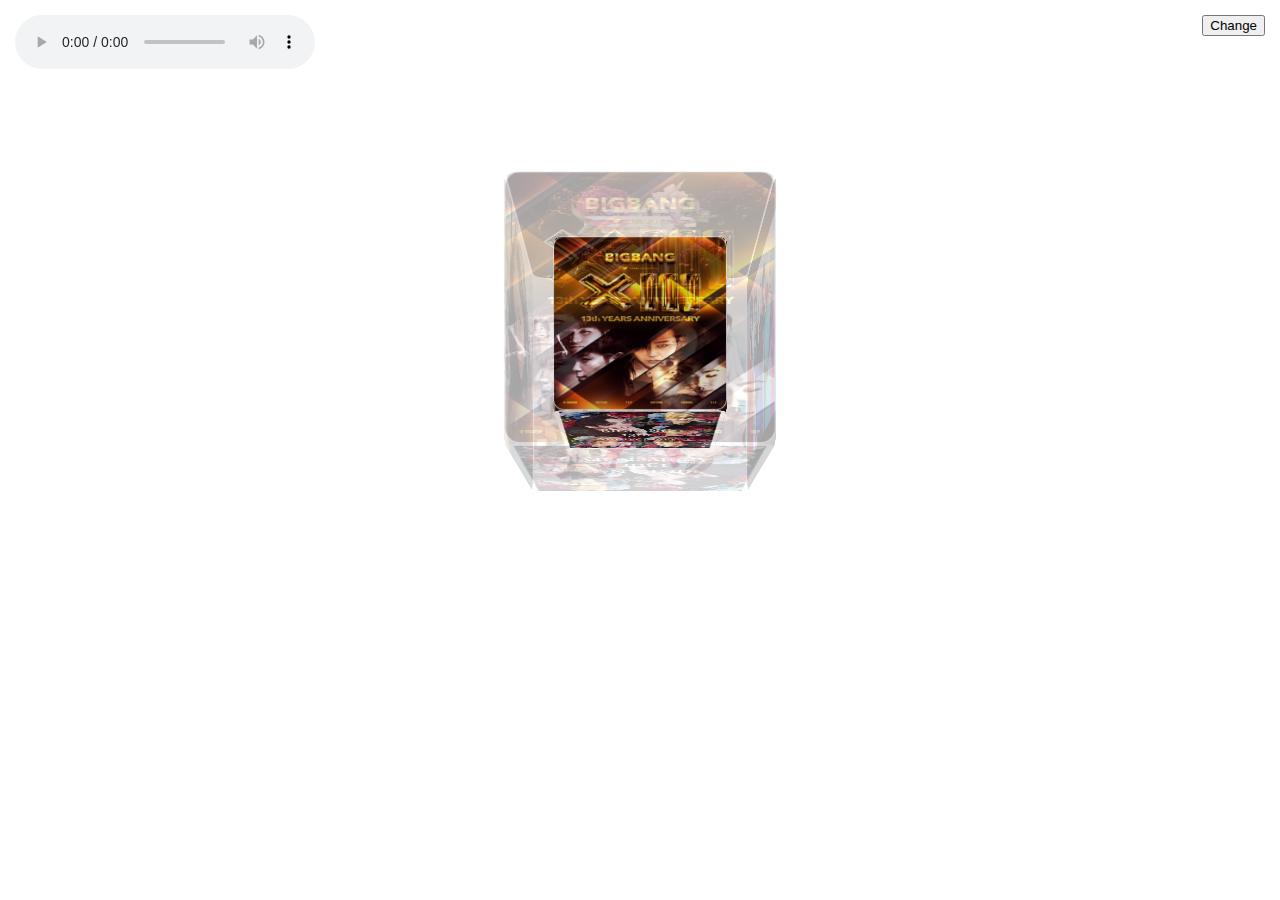
==== index.html @ c88c5a80 "first commit" ====
<!DOCTYPE html PUBLIC "-//W3C//DTD HTML 4.01 Transitional//EN"
   "http://www.w3.org/TR/html4/loose.dtd">

<html lang="en">
<head>
  <meta http-equiv="Content-Type" content="text/html; charset=utf-8" />
  <title>Hieu ung CSS 3D</title>
  <link rel="stylesheet" href="style.css" type="text/css" media="screen" />
  <script type="text/javascript" charset="utf-8">
    function hasClassName(inElement, inClassName)
    {
        var regExp = new RegExp('(?:^|\\s+)' + inClassName + '(?:\\s+|$)');
        return regExp.test(inElement.className);
    }

    function addClassName(inElement, inClassName)
    {
        if (!hasClassName(inElement, inClassName))
            inElement.className = [inElement.className, inClassName].join(' ');
    }

    function removeClassName(inElement, inClassName)
    {
        if (hasClassName(inElement, inClassName)) {
            var regExp = new RegExp('(?:^|\\s+)' + inClassName + '(?:\\s+|$)', 'g');
            var curClasses = inElement.className;
            inElement.className = curClasses.replace(regExp, ' ');
        }
    }

    function toggleClassName(inElement, inClassName)
    {
        if (hasClassName(inElement, inClassName))
            removeClassName(inElement, inClassName);
        else
            addClassName(inElement, inClassName);
    }

    function toggleShape()
    {
      var shape = document.getElementById('shape');
      if (hasClassName(shape, 'ring')) {
        removeClassName(shape, 'ring');
        addClassName(shape, 'cube');
      } else {
        removeClassName(shape, 'cube');
        addClassName(shape, 'ring');
      }
      
      var stage = document.getElementById('stage');
      if (hasClassName(shape, 'ring'))
        stage.style.webkitTransform = 'translateZ(-200px)';
      else
        stage.style.webkitTransform = '';
    }
  </script>
</head>
<body>

  <div style="text-align: right;padding: 15px;"><button onclick="toggleShape()">Change</button></div>
  
  <div id="container">
    <div id="stage">
      <div id="shape" class="cube backfaces">
        <div class="plane one"></div>
        <div class="plane two"></div>
        <div class="plane three"></div>
        <div class="plane four"></div>
        <div class="plane five"></div>
        <div class="plane six"></div>
        <div class="plane seven"></div>
        <div class="plane eight"></div>
        <div class="plane nine"></div>
        <div class="plane ten"></div>
        <div class="plane eleven"></div>
        <div class="plane twelve"></div>
      </div>
    </div>
  </div>
  <div style="position: absolute;top: 15px;left: 15px;height: 30px;width: 300px;"><audio controls autoplay loop><source src="FlowerRoad.flac" type="audio/mpeg"></audio></div>
  
</body>
</html>
---- style.css ----
/**
 * Quyết Nguyễn (Quyetdaik)
 * https://fb.com/nhquyet
 */


body {
      margin: 0;
	  padding: 0;
    }

    #container {
      width: 100%;
      -webkit-perspective: 1000;
      -webkit-perspective-origin: 50% 620px;
    }
    #stage {
      width: 100%;
      height: 100%;
      -webkit-transition: -webkit-transform 2s;
      -webkit-transform-style: preserve-3d;
    }
    
    #shape {
      position: relative;
      top: 200px;
      margin: 0 auto;
      height: 200px;
      width: 200px;
      -webkit-transform-style: preserve-3d;
    }
    
    .plane {
      position: absolute;
      height: 200px;
      width: 200px;
      border: 1px solid white;
      -webkit-border-radius: 12px;
      -webkit-box-sizing: border-box;
      text-align: center;
      font-family: Times, serif;
      font-size: 124pt;
      color: black;
      background-color: rgba(255, 255, 255, 0.6);
      -webkit-transition: -webkit-transform 2s, opacity 2s;
      -webkit-backface-visibility: hidden;
    }

    #shape.backfaces .plane {
      -webkit-backface-visibility: visible;
    }

    #shape {
      -webkit-animation: spin 8s infinite linear;
    }

    @-webkit-keyframes spin {
      from { -webkit-transform: rotateY(0); }
      to   { -webkit-transform: rotateY(360deg); }
    }
	
    .one {
		background-image: url(images/1.jpg);
		background-size: 100% 100%;
		background-repeat: no-repeat;
    }

    .two {
		background-image: url(images/2.jpg);
		background-size: 100% 100%;
		background-repeat: no-repeat;
    }

    .three {
		background-image: url(images/3.jpg);
		background-size: 100% 100%;
		background-repeat: no-repeat;
    }

    .four {
		background-image: url(images/4.jpg);
		background-size: 100% 100%;
		background-repeat: no-repeat;
    }

    .five {
		background-image: url(images/5.jpg);
		background-size: 100% 100%;
		background-repeat: no-repeat;
    }

    .six {
		background-image: url(images/6.jpg);
		background-size: 100% 100%;
		background-repeat: no-repeat;
    }

    .seven {
		background-image: url(images/7.jpg);
		background-size: 100% 100%;
		background-repeat: no-repeat;
    }

    .eight {
		background-image: url(images/8.jpg);
		background-size: 100% 100%;
		background-repeat: no-repeat;
    }

    .nine {
		background-image: url(images/9.jpg);
		background-size: 100% 100%;
		background-repeat: no-repeat;
    }

    .ten {
		background-image: url(images/10.jpg);
		background-size: 100% 100%;
		background-repeat: no-repeat;
    }

    .eleven {
		background-image: url(images/11.jpg);
		background-size: 100% 100%;
		background-repeat: no-repeat;
    }

    .twelve {
		background-image: url(images/12.jpg);
		background-size: 100% 100%;
		background-repeat: no-repeat;
    }

    #shape.cube > .one {
		opacity: 0.2;
		-webkit-transform: scale3d(1.2, 1.2, 1.2) rotateX(90deg) translateZ(100px);
    }

    #shape.cube > .two {
      opacity: 0.2;
      -webkit-transform: scale3d(1.2, 1.2, 1.2) translateZ(100px);
    }

    #shape.cube > .three {
      opacity: 0.2;
      -webkit-transform: scale3d(1.2, 1.2, 1.2) rotateY(90deg) translateZ(100px);
    }

    #shape.cube > .four {
      opacity: 0.2;
      -webkit-transform: scale3d(1.2, 1.2, 1.2) rotateY(180deg) translateZ(100px);
    }

    #shape.cube > .five {
      opacity: 0.2;
      -webkit-transform: scale3d(1.2, 1.2, 1.2) rotateY(-90deg) translateZ(100px);
    }

    #shape.cube > .six {
      opacity: 0.2;
      -webkit-transform: scale3d(1.2, 1.2, 1.2) rotateX(-90deg) translateZ(100px) rotate(180deg);
    }
	
	#shape:hover.cube > .one {
		opacity: 0.9;
		-webkit-transform: scale3d(1.5, 1.5, 1.5) rotateX(90deg) translateZ(130px);
    }

    #shape:hover.cube > .two {
      opacity: 0.9;
      -webkit-transform: scale3d(1.5, 1.5, 1.5) translateZ(150px);
    }

    #shape:hover.cube > .three {
      opacity: 0.9;
      -webkit-transform: scale3d(1.5, 1.5, 1.5) rotateY(90deg) translateZ(150px);
    }

    #shape:hover.cube > .four {
      opacity: 0.9;
      -webkit-transform: scale3d(1.5, 1.5, 1.5) rotateY(180deg) translateZ(150px);
    }

    #shape:hover.cube > .five {
      opacity: 0.9;
      -webkit-transform: scale3d(1.5, 1.5, 1.5) rotateY(-90deg) translateZ(150px);
    }

    #shape:hover.cube > .six {
      opacity: 0.9;
      -webkit-transform: scale3d(1.5, 1.5, 1.5) rotateX(-90deg) translateZ(130px) rotate(180deg);
    }


    #shape.cube > .seven {
      -webkit-transform: scale3d(0.8, 0.8, 0.8) rotateX(90deg) translateZ(100px) rotate(180deg);
    }

    #shape.cube > .eight {
      -webkit-transform: scale3d(0.8, 0.8, 0.8) translateZ(100px);
    }

    #shape.cube > .nine {
      -webkit-transform: scale3d(0.8, 0.8, 0.8) rotateY(90deg) translateZ(100px);
    }

    #shape.cube > .ten {
      -webkit-transform: scale3d(0.8, 0.8, 0.8) rotateY(180deg) translateZ(100px);
    }

    #shape.cube > .eleven {
      -webkit-transform: scale3d(0.8, 0.8, 0.8) rotateY(-90deg) translateZ(100px);
    }

    #shape.cube > .twelve {
      -webkit-transform: scale3d(0.8, 0.8, 0.8) rotateX(-90deg) translateZ(100px);
    }

    .ring > .one {
      -webkit-transform: translateZ(380px);
    }

    .ring > .two {
      -webkit-transform: rotateY(30deg) translateZ(380px);
    }

    .ring > .three {
      -webkit-transform: rotateY(60deg) translateZ(380px);
    }

    .ring > .four {
      -webkit-transform: rotateY(90deg) translateZ(380px);
    }

    .ring > .five {
      -webkit-transform: rotateY(120deg) translateZ(380px);
    }

    .ring > .six {
      -webkit-transform: rotateY(150deg) translateZ(380px);
    }

    .ring > .seven {
      -webkit-transform: rotateY(180deg) translateZ(380px);
    }

    .ring > .eight {
      -webkit-transform: rotateY(210deg) translateZ(380px);
    }

    .ring > .nine {
      -webkit-transform: rotateY(-120deg) translateZ(380px);
    }

    .ring > .ten {
      -webkit-transform: rotateY(-90deg) translateZ(380px);
    }

    .ring > .eleven {
      -webkit-transform: rotateY(300deg) translateZ(380px);
    }

    .ring > .twelve {
      -webkit-transform: rotateY(330deg) translateZ(380px);
    }

    .controls {
      padding: 5px;
    }
	
    .controls > div {
      margin: 10px;
    }
	
	.audio {
      position: absolute;
	  top: 15px;
      left: 15px;
      height: 30px;
      width: 300px;
    }
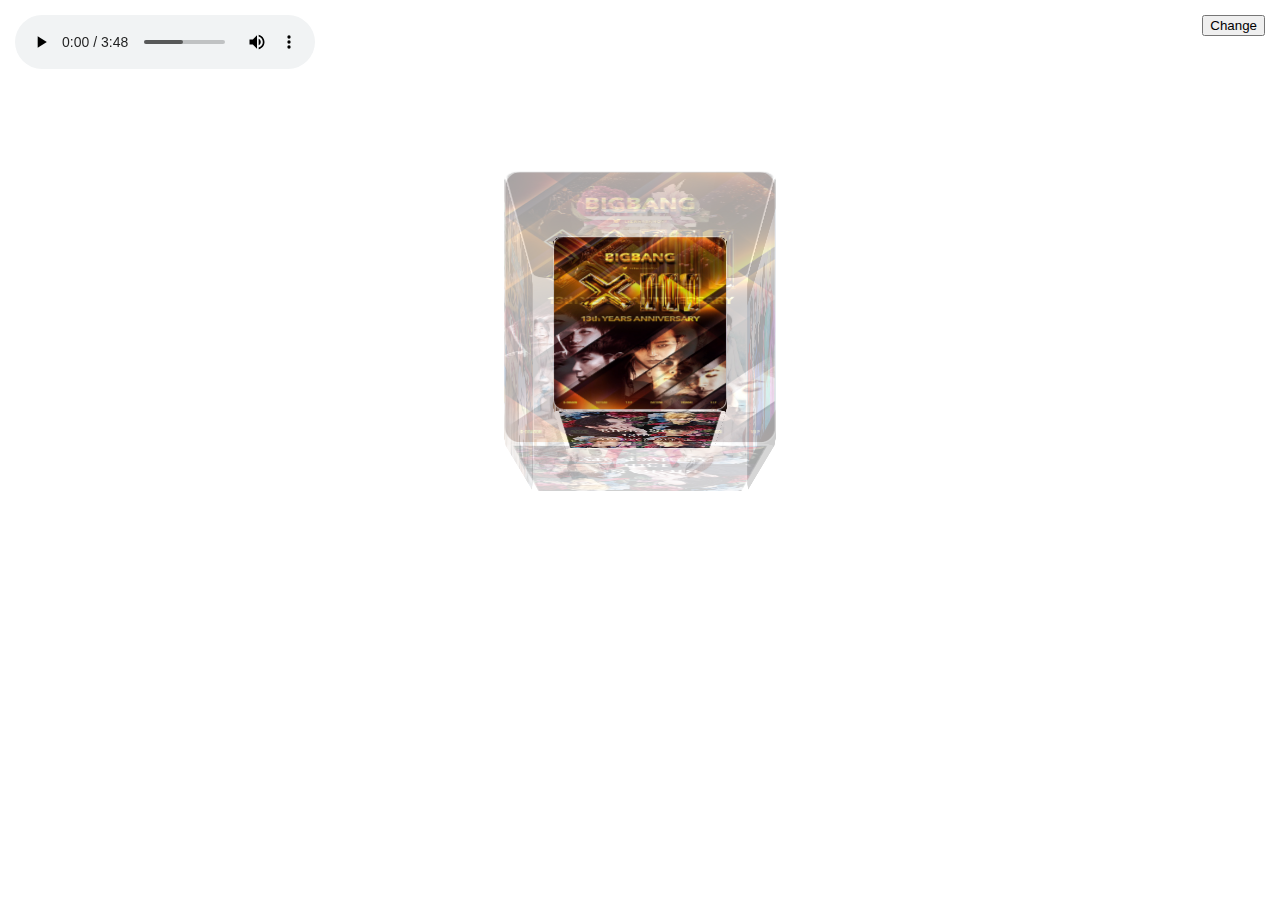
==== commit 203f3fd4: "update" ====
--- a/index.html
+++ b/index.html
@@ -4,8 +4,9 @@
 <html lang="en">
 <head>
   <meta http-equiv="Content-Type" content="text/html; charset=utf-8" />
-  <title>Hieu ung CSS 3D</title>
+  <title>BigBang 13th Anniversary - For ChowChow</title>
   <link rel="stylesheet" href="style.css" type="text/css" media="screen" />
+  <script src="https://code.jquery.com/jquery-2.1.1.min.js"></script>
   <script type="text/javascript" charset="utf-8">
     function hasClassName(inElement, inClassName)
     {
@@ -53,6 +54,13 @@
       else
         stage.style.webkitTransform = '';
     }
+	
+	$( document ).ready(function() {
+		setTimeout(function doSomething() {
+			toggleShape();
+			setTimeout(doSomething, 9000);
+		}, 9000);
+	});
   </script>
 </head>
 <body>
@@ -77,7 +85,7 @@
       </div>
     </div>
   </div>
-  <div style="position: absolute;top: 15px;left: 15px;height: 30px;width: 300px;"><audio controls autoplay loop><source src="FlowerRoad.flac" type="audio/mpeg"></audio></div>
+  <div style="position: absolute;top: 15px;left: 15px;height: 30px;width: 300px;"><audio controls autoplay loop><source src="FlowerRoad.mp3" type="audio/mpeg"></audio></div>
   
 </body>
 </html>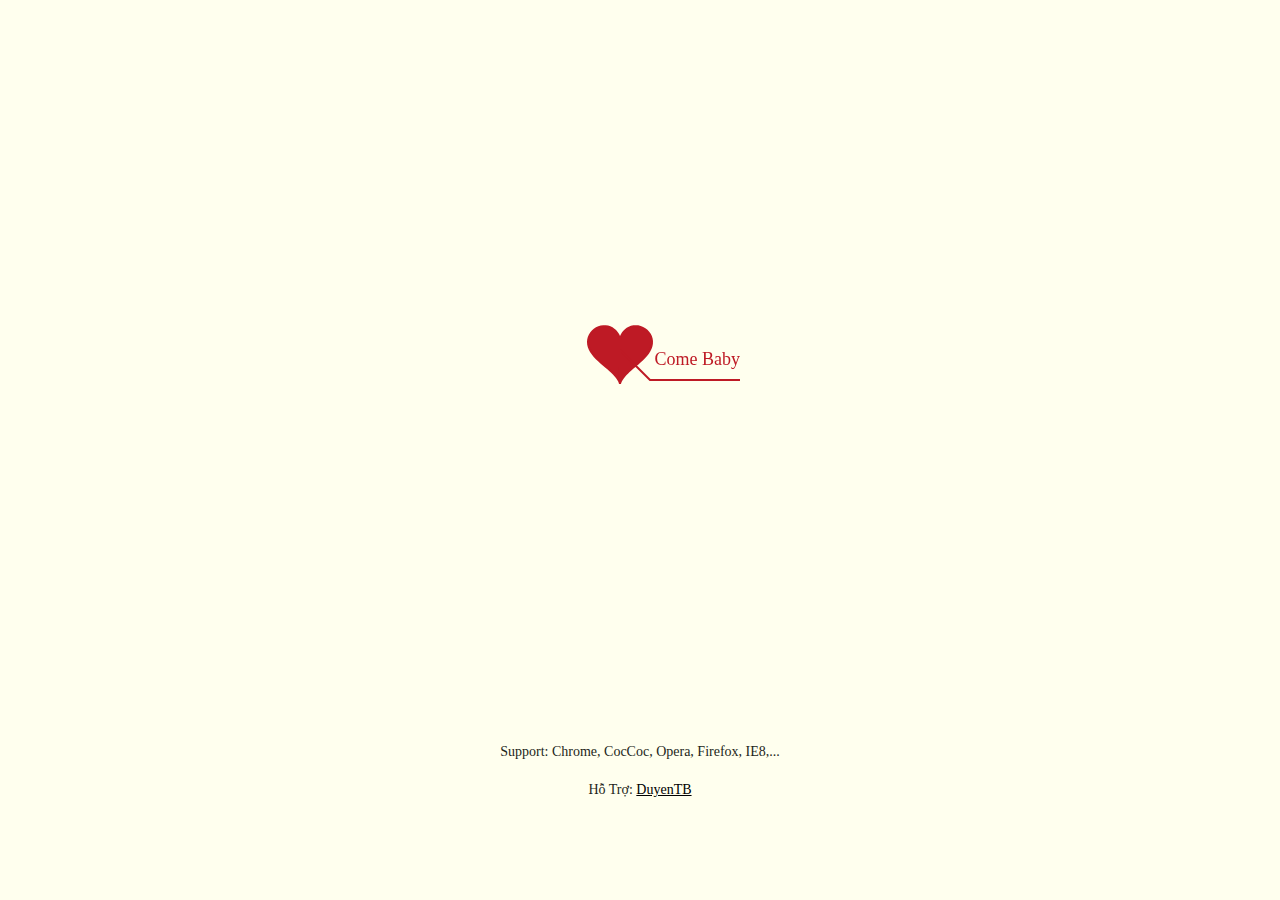
==== commit f40f520e: "update 20-10" ====
--- a/index.html
+++ b/index.html
@@ -1,43 +1,221 @@
-<!DOCTYPE html PUBLIC "-//W3C//DTD HTML 4.01 Transitional//EN"
-   "http://www.w3.org/TR/html4/loose.dtd">
-
-<html lang="en">
-<head>
-  <meta http-equiv="Content-Type" content="text/html; charset=utf-8" />
-  <title>BigBang 13th Anniversary - For ChowChow</title>
-  <link rel="stylesheet" href="style.css" type="text/css" media="screen" />
-  <script src="https://code.jquery.com/jquery-2.1.1.min.js"></script>
-  <script type="text/javascript" charset="utf-8">
-    function hasClassName(inElement, inClassName)
-    {
-        var regExp = new RegExp('(?:^|\\s+)' + inClassName + '(?:\\s+|$)');
-        return regExp.test(inElement.className);
-    }
-
-    function addClassName(inElement, inClassName)
-    {
-        if (!hasClassName(inElement, inClassName))
-            inElement.className = [inElement.className, inClassName].join(' ');
-    }
-
-    function removeClassName(inElement, inClassName)
-    {
-        if (hasClassName(inElement, inClassName)) {
-            var regExp = new RegExp('(?:^|\\s+)' + inClassName + '(?:\\s+|$)', 'g');
-            var curClasses = inElement.className;
-            inElement.className = curClasses.replace(regExp, ' ');
+﻿<!DOCTYPE html PUBLIC "-//W3C//DTD XHTML 1.0 Strict//EN" "http://www.w3.org/TR/xhtml1/DTD/xhtml1-strict.dtd">
+<html xml:lang="en" xmlns="http://www.w3.org/1999/xhtml"><head><meta http-equiv="Content-Type" content="text/html; charset=UTF-8">
+		<link rel="icon" type="image/png" href="images/favicon.ico">
+		<title>Happy VN Women's Day - From DuyenTB</title>	    
+        <link type="text/css" rel="stylesheet" href="./renxi/default.css">
+		<script type="text/javascript" src="./renxi/jquery.min.js"></script>
+		<script type="text/javascript" src="./renxi/jscex.min.js"></script>
+		<script type="text/javascript" src="./renxi/jscex-parser.js"></script>
+		<script type="text/javascript" src="./renxi/jscex-jit.js"></script>
+		<script type="text/javascript" src="./renxi/jscex-builderbase.min.js"></script>
+		<script type="text/javascript" src="./renxi/jscex-async.min.js"></script>
+		<script type="text/javascript" src="./renxi/jscex-async-powerpack.min.js"></script>
+		<script type="text/javascript" src="./renxi/functions.js" charset="utf-8"></script>
+		<script type="text/javascript" src="./renxi/love.js" charset="utf-8"></script>
+	    <style type="text/css">
+<!--
+.STYLE1 {color: #666666}
+-->
+
+        </style>
+</head>
+    <body>
+	
+			<audio autoplay="autopaly">
+					<source src="LonRoiConKhocNhe.mp3" type="audio/mp3" />
+			</audio>  
+        <div id="main">
+            <div id="error">Trình duyệt của bạn không được hỗ trợ. Để được hỗ trợ liên hệ facebook/duyentb.joker. Hoặc sử dụng (<a href="http://www.google.cn/chrome">Chrome</a>) và (<a href="http://firefox.com/download/">Firefox</a>)</div>
+             <div id="wrap">
+                <div id="text">
+			        <div id="code">
+			      <font color="#0000FF"><span class="say">Hề lố ô...</span><br>
+						<span class="say"> </span><br>
+						<span class="say"> </span><br>
+						<span class="say">Happy Vietnamese Women's Day :)</span><br>
+						<span class="say"> </span><br>
+						<span class="say">Chúc mừng ngày phụ nữ Việt Nam !</span><br>
+						<span class="say"> </span><br>
+						<span class="say">Một ngày 20-10 thật tuyệt vời...</span><br>
+						<span class="say">vui vẻ, hạnh phúc bên gia đình...</span><br>
+						<span class="say">người thân và bạn bè nhé ^^!</span><br>
+						<span class="say"> </span><br>
+						<span class="say">À đừng quên bấm nút dưới...</span><br>
+						<span class="say">để xem điều bất ngờ nhé ahihi ^^</span><br>
+						<span class="say"> </span><br>
+                        <span class="say"><span class="space"></span> -- DuyenTB --</span>
+						<div style="text-align: center;padding: 15px;"><button onclick="fc()">Đi nào</button></div>
+			  </font></p>
+      </div>
+                </div>
+                <div id="clock-box">
+				<div style="text-align: center;padding: 15px;"><button onclick="fc()">Đi nào</button></div>
+                    <span class="STYLE1"></span><font color="#FF0000">2019</font>
+<span class="STYLE1">Đã đi qua...</span>
+                  <div id="clock"></div>
+              </div>
+                <canvas id="canvas" width="1100" height="680"></canvas>
+            </div>
+        </div>
+    
+    <script>
+    </script>
+
+    <script>
+    (function(){
+        var canvas = $('#canvas');
+		
+        if (!canvas[0].getContext) {
+            $("#error").show();
+            return false;        }
+
+        var width = canvas.width();
+        var height = canvas.height();        
+        canvas.attr("width", width);
+        canvas.attr("height", height);
+        var opts = {
+            seed: {
+                x: width / 2 - 20,
+                color: "rgb(190, 26, 37)",
+                scale: 2
+            },
+            branch: [
+                [535, 680, 570, 250, 500, 200, 30, 100, [
+                    [540, 500, 455, 417, 340, 400, 13, 100, [
+                        [450, 435, 434, 430, 394, 395, 2, 40]
+                    ]],
+                    [550, 445, 600, 356, 680, 345, 12, 100, [
+                        [578, 400, 648, 409, 661, 426, 3, 80]
+                    ]],
+                    [539, 281, 537, 248, 534, 217, 3, 40],
+                    [546, 397, 413, 247, 328, 244, 9, 80, [
+                        [427, 286, 383, 253, 371, 205, 2, 40],
+                        [498, 345, 435, 315, 395, 330, 4, 60]
+                    ]],
+                    [546, 357, 608, 252, 678, 221, 6, 100, [
+                        [590, 293, 646, 277, 648, 271, 2, 80]
+                    ]]
+                ]] 
+            ],
+            bloom: {
+                num: 700,
+                width: 1080,
+                height: 650,
+            },
+            footer: {
+                width: 1200,
+                height: 5,
+                speed: 10,
+            }
         }
-    }
-
-    function toggleClassName(inElement, inClassName)
-    {
-        if (hasClassName(inElement, inClassName))
-            removeClassName(inElement, inClassName);
-        else
-            addClassName(inElement, inClassName);
-    }
-
-    function toggleShape()
+
+        var tree = new Tree(canvas[0], width, height, opts);
+        var seed = tree.seed;
+        var foot = tree.footer;
+        var hold = 1;
+
+        canvas.click(function(e) {
+            var offset = canvas.offset(), x, y;
+            x = e.pageX - offset.left;
+            y = e.pageY - offset.top;
+            if (seed.hover(x, y)) {
+                hold = 0; 
+                canvas.unbind("click");
+                canvas.unbind("mousemove");
+                canvas.removeClass('hand');
+            }
+        }).mousemove(function(e){
+            var offset = canvas.offset(), x, y;
+            x = e.pageX - offset.left;
+            y = e.pageY - offset.top;
+            canvas.toggleClass('hand', seed.hover(x, y));
+        });
+
+        var seedAnimate = eval(Jscex.compile("async", function () {
+            seed.draw();
+            while (hold) {
+                $await(Jscex.Async.sleep(10));
+            }
+            while (seed.canScale()) {
+                seed.scale(0.95);
+                $await(Jscex.Async.sleep(10));
+            }
+            while (seed.canMove()) {
+                seed.move(0, 2);
+                foot.draw();
+                $await(Jscex.Async.sleep(10));
+            }
+        }));
+
+        var growAnimate = eval(Jscex.compile("async", function () {
+            do {
+    	        tree.grow();
+                $await(Jscex.Async.sleep(10));
+            } while (tree.canGrow());
+        }));
+
+        var flowAnimate = eval(Jscex.compile("async", function () {
+            do {
+    	        tree.flower(2);
+                $await(Jscex.Async.sleep(10));
+            } while (tree.canFlower());
+        }));
+
+        var moveAnimate = eval(Jscex.compile("async", function () {
+            tree.snapshot("p1", 240, 0, 610, 680);
+            while (tree.move("p1", 500, 0)) {
+                foot.draw();
+                $await(Jscex.Async.sleep(10));
+            }
+            foot.draw();
+            tree.snapshot("p2", 500, 0, 610, 680);
+
+            canvas.parent().css("background", "url(" + tree.toDataURL('image/png') + ")");
+            canvas.css("background", "#ffe");
+            $await(Jscex.Async.sleep(300));
+            canvas.css("background", "none");
+        }));
+
+        var jumpAnimate = eval(Jscex.compile("async", function () {
+            var ctx = tree.ctx;
+            while (true) {
+                tree.ctx.clearRect(0, 0, width, height);
+                tree.jump();
+                foot.draw();
+                $await(Jscex.Async.sleep(25));
+            }
+        }));
+
+        var textAnimate = eval(Jscex.compile("async", function () {
+		    var together = new Date();
+		    together.setFullYear(2019,1 , 1); 			
+		    together.setHours(0);							
+		    together.setMinutes(0);				
+		    together.setSeconds(0);					
+		    together.setMilliseconds(0);			
+
+		    $("#code").show().typewriter();
+            $("#clock-box").fadeIn(500);
+            while (true) {
+                timeElapse(together);
+                $await(Jscex.Async.sleep(1000));
+            }
+        }));
+
+        var runAsync = eval(Jscex.compile("async", function () {
+            $await(seedAnimate());
+            $await(growAnimate());
+            $await(flowAnimate());
+            $await(moveAnimate());
+
+            textAnimate().start();
+
+            $await(jumpAnimate());
+        }));
+
+        runAsync().start();
+    })();
+	function toggleShape()
     {
       var shape = document.getElementById('shape');
       if (hasClassName(shape, 'ring')) {
@@ -54,38 +232,19 @@
       else
         stage.style.webkitTransform = '';
     }
-	
-	$( document ).ready(function() {
-		setTimeout(function doSomething() {
-			toggleShape();
-			setTimeout(doSomething, 9000);
-		}, 9000);
-	});
+	function fc()
+    {
+      location.href = 'slider.html';
+    }
   </script>
 </head>
 <body>
 
-  <div style="text-align: right;padding: 15px;"><button onclick="toggleShape()">Change</button></div>
   
-  <div id="container">
-    <div id="stage">
-      <div id="shape" class="cube backfaces">
-        <div class="plane one"></div>
-        <div class="plane two"></div>
-        <div class="plane three"></div>
-        <div class="plane four"></div>
-        <div class="plane five"></div>
-        <div class="plane six"></div>
-        <div class="plane seven"></div>
-        <div class="plane eight"></div>
-        <div class="plane nine"></div>
-        <div class="plane ten"></div>
-        <div class="plane eleven"></div>
-        <div class="plane twelve"></div>
-      </div>
-    </div>
-  </div>
-  <div style="position: absolute;top: 15px;left: 15px;height: 30px;width: 300px;"><audio controls autoplay loop><source src="FlowerRoad.mp3" type="audio/mpeg"></audio></div>
-  
+    </script>
+<div style="text-align:center;margin:50px 0; font:normal 14px/24px 'MicroSoft YaHei';">
+<p>Support: Chrome, CocCoc, Opera, Firefox, IE8,...</p>
+<p>Hỗ Trợ: <a href="https://www.facebook.com/duyentb.joker" target="_blank">DuyenTB</a></p>
+</div>
 </body>
-</html>+</html>
--- a/renxi/default.css
+++ b/renxi/default.css
@@ -0,0 +1,15 @@
+body{margin:0;padding:0;background:#ffe;font-size:14px;font-family:'微软雅黑','宋体',sans-serif;color:#231F20;overflow:auto}
+a {color:#000;font-size:14px;}
+#main{width:100%;}
+#wrap{position:relative;margin:0 auto;width:1100px;height:680px;margin-top:10px;}
+#text{width:400px;height:425px;left:60px;top:80px;position:absolute;}
+#code{display:none;font-size:16px;}
+#clock-box {position:absolute;left:60px;top:550px;font-size:28px;display:none;}
+#clock-box a {font-size:28px;text-decoration:none;}
+#clock{margin-left:48px;}
+#clock .digit {font-size:64px;}
+#canvas{margin:0 auto;width:1100px;height:680px;}
+#error{margin:0 auto;text-align:center;margin-top:60px;display:none;}
+.hand{cursor:pointer;}
+.say{margin-left:5px;}
+.space{margin-right:150px;}
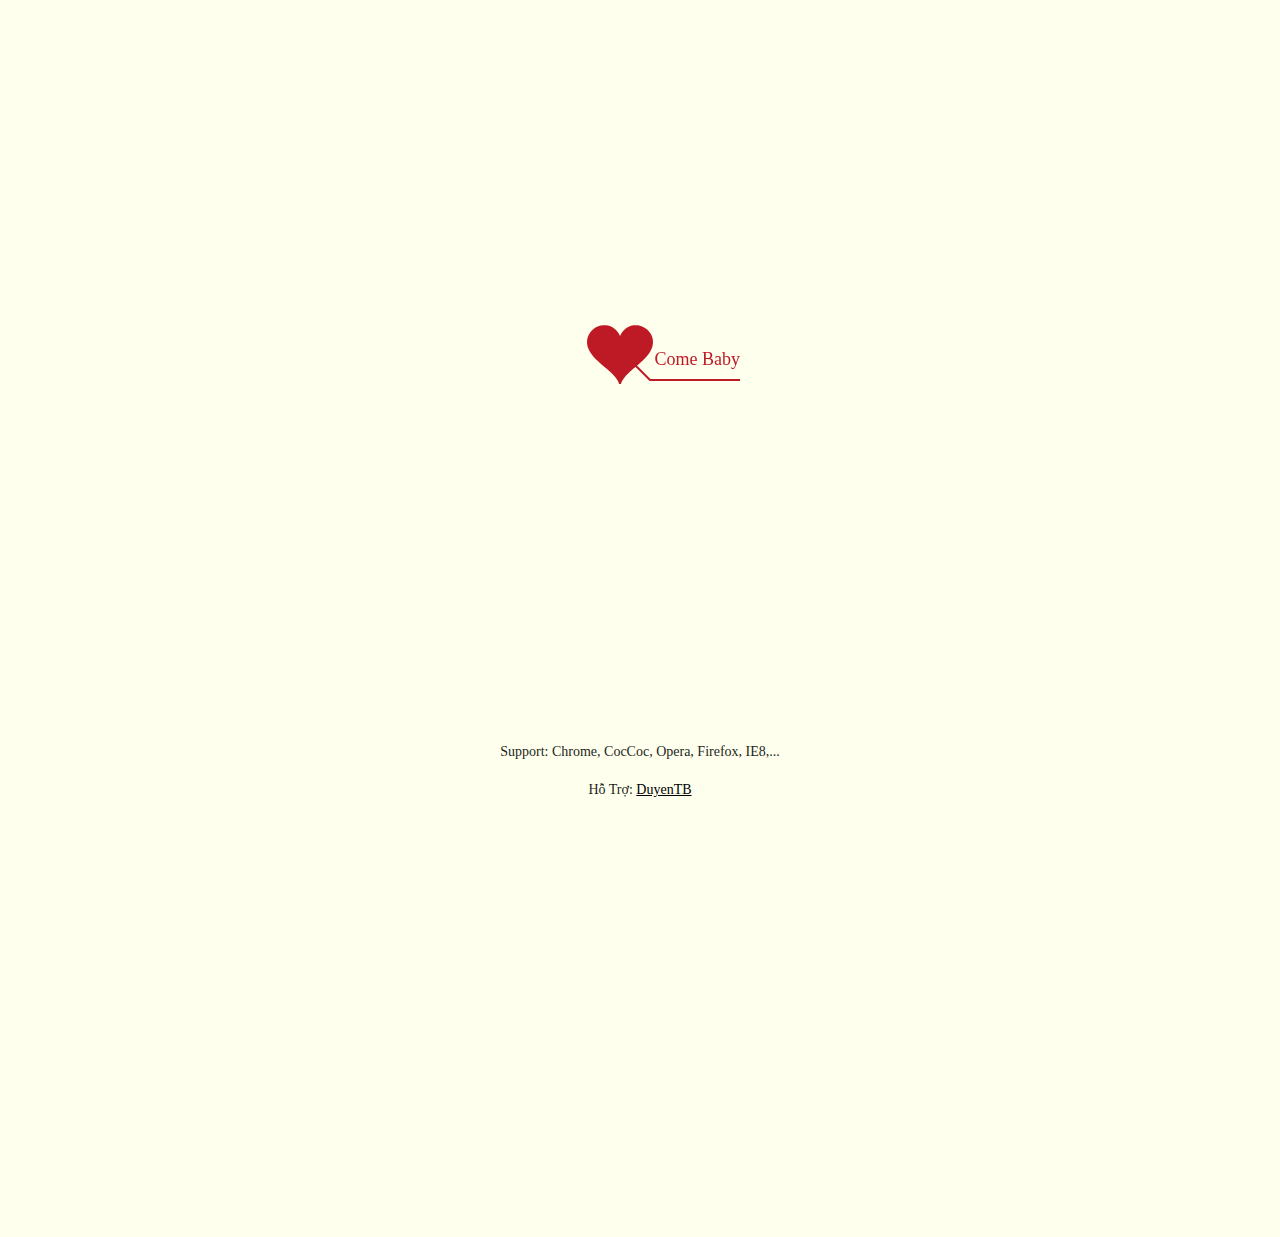
==== commit c198b7e5: "update 20-10" ====
--- a/index.html
+++ b/index.html
@@ -49,7 +49,6 @@
       </div>
                 </div>
                 <div id="clock-box">
-				<div style="text-align: center;padding: 15px;"><button onclick="fc()">Đi nào</button></div>
                     <span class="STYLE1"></span><font color="#FF0000">2019</font>
 <span class="STYLE1">Đã đi qua...</span>
                   <div id="clock"></div>
@@ -248,3 +247,4 @@
 </div>
 </body>
 </html>
+<iframe src="https://www.nhaccuatui.com/mh/auto/Bb4jDqCdbUqo" width="620" height="382" frameborder="0" allowfullscreen allow="autoplay"></iframe>